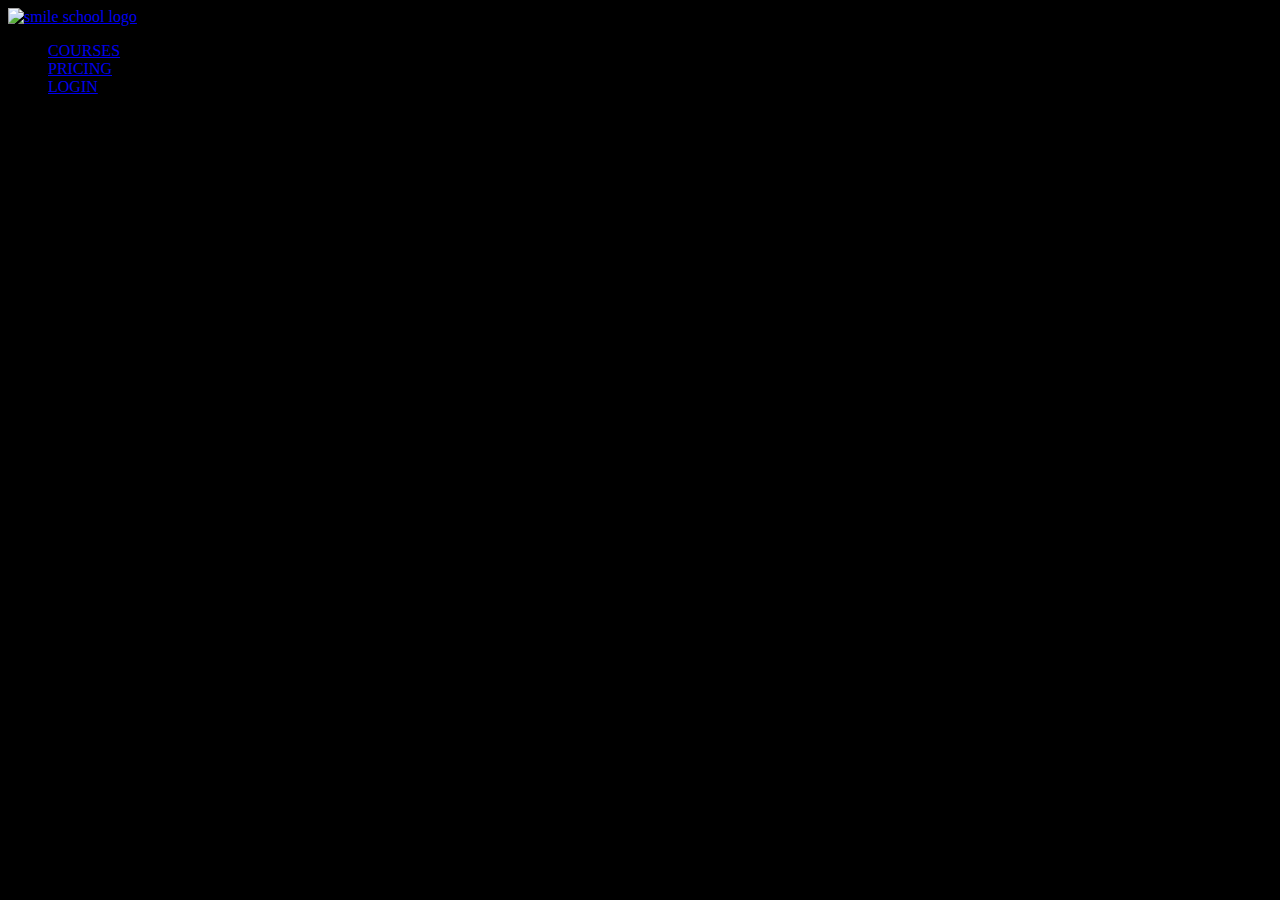
==== html_advanced/index.html @ 98559a2a "Task 0 & 1" ====
<!DOCTYPE html>
<html lang="en">

<head>
    <meta charset="UTF-8">
    <meta name="viewport" content="width=device-width, initial-scale=1.0">
    <title>Document</title>
    <style>
        body {
            background-color: black;
        }
    </style>
</head>

<body>
    <header>
        <div>
            <a href="https://www.alueducation.com/"><img src="../html_advanced/images/logo (1).png" alt="smile school logo"></a>
        </div>
        <div>
            <ul>
                <li>
                    <a href="#">COURSES</a>
                </li>
                <li>
                    <a href="#">PRICING</a>
                </li>
                <li>
                    <a href="#">LOGIN</a>
                </li>
            </ul>
        </div>
    </header>
</body>

</html>
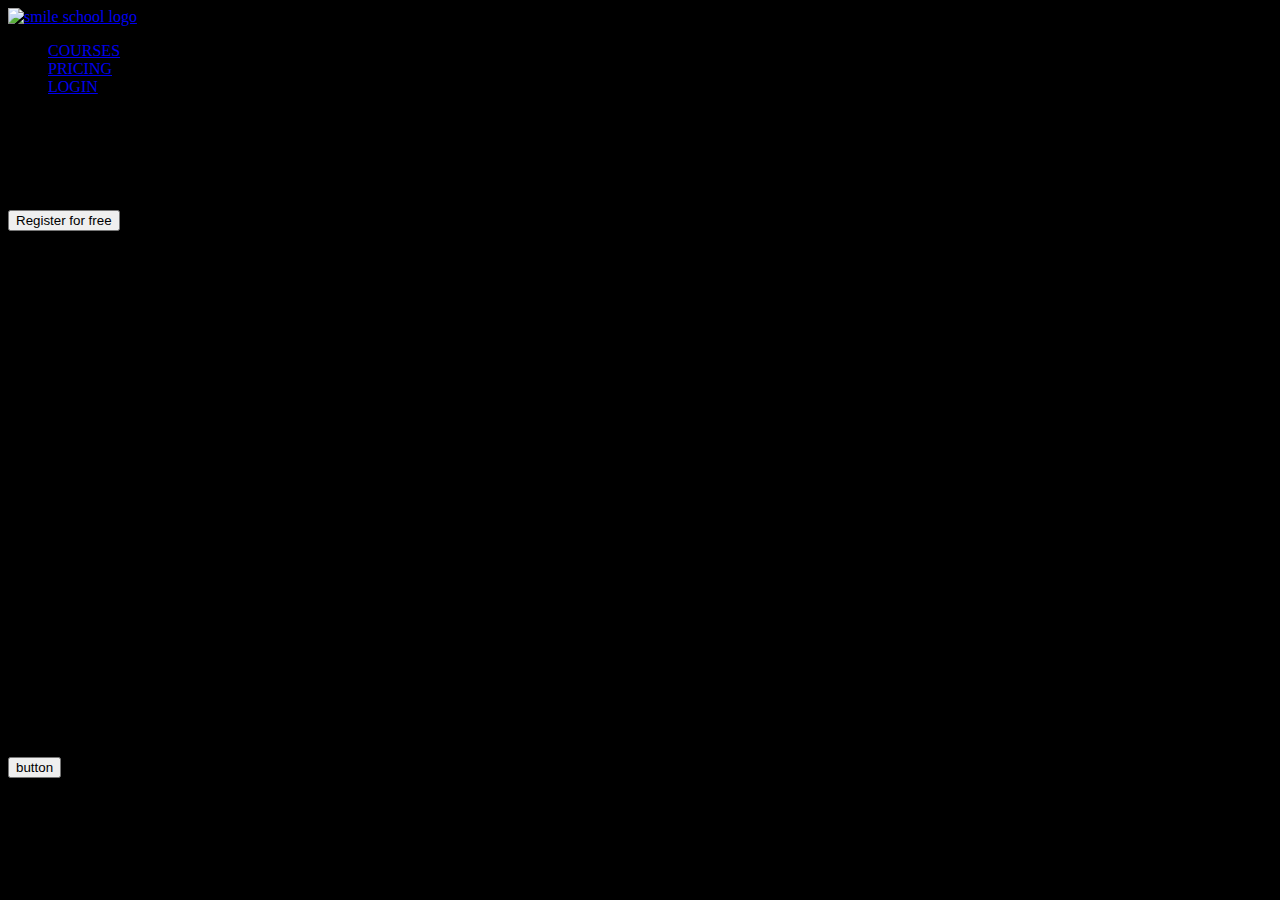
==== commit 82aaee8e: "html advanced" ====
--- a/html_advanced/index.html
+++ b/html_advanced/index.html
@@ -31,6 +31,114 @@
             </ul>
         </div>
     </header>
+    <main>
+        <section>
+            <div>
+                <h1>Get Schooled</h1>
+                <p>Lorem ipsum dolor sit amet.</p>
+                <button>Register for free</button> </div>
+            <div>
+                <h2></h2>
+                <div>
+                    <div>
+                        <img src="" alt="">
+                        <h3></h3>
+                        <p></p>
+                    </div>
+                    <div><img src="" alt="">
+                        <h3></h3>
+                        <p></p>
+                    </div>
+                    <div><img src="" alt="">
+                        <h3></h3>
+                        <p></p>
+                    </div>
+                    <div><img src="" alt="">
+                        <h3></h3>
+                        <p></p>
+                    </div>
+
+                </div>
+            </div>
+        </section>
+        <section>
+            <div><img src="" alt="">
+                <div>
+                    <blockquote></blockquote>
+                    <p></p>
+                    <p></p>
+                </div>
+            </div>
+        </section>
+        <section>
+            <h1></h1>
+            <div>
+                <div><img src="" alt="">
+                    <h2></h2>
+                    <p></p>
+                </div>
+                <div><img src="" alt=""></div>
+                <div><img src="" alt=""></div>
+                <div><img src="" alt=""></div>
+                <div>img src="" alt="">
+                    <h3></h3>
+                </div>
+                <div>
+                    <img src="" alt="">
+                    <img src="" alt="">
+                    <img src="" alt="">
+                    <img src="" alt="">
+                    <img src="" alt=""></div>
+                <p></p>
+            </div>
+        </section>
+        <section>
+            <h1></h1>
+            <div>
+                <div>
+                    <img src="" alt="">
+                    <h2></h2>
+                    <p></p>
+                </div>
+                <div>
+                    <img src="" alt="">
+                    <h2></h2>
+                    <p></p>
+                </div>
+                <div>
+                    <img src="" alt="">
+                    <h2></h2>
+                    <p></p>
+                </div>
+                <div>
+                    <img src="" alt="">
+                    <h2></h2>
+                    <p></p>
+                </div>
+                <button>button</button> </div>
+        </section>
+        <section>
+            <h1></h1>
+            <div>
+                <div>
+                    <h2></h2>
+                    <p></p>
+                </div>
+                <div>
+                    <h2></h2>
+                    <p></p>
+                </div>
+            </div>
+        </section>
+    </main>
+    <footer>
+        <div>
+            <div><img src="" alt="">
+                <a></a>
+            </div>
+            <p></p>
+        </div>
+    </footer>
 </body>
 
 </html>
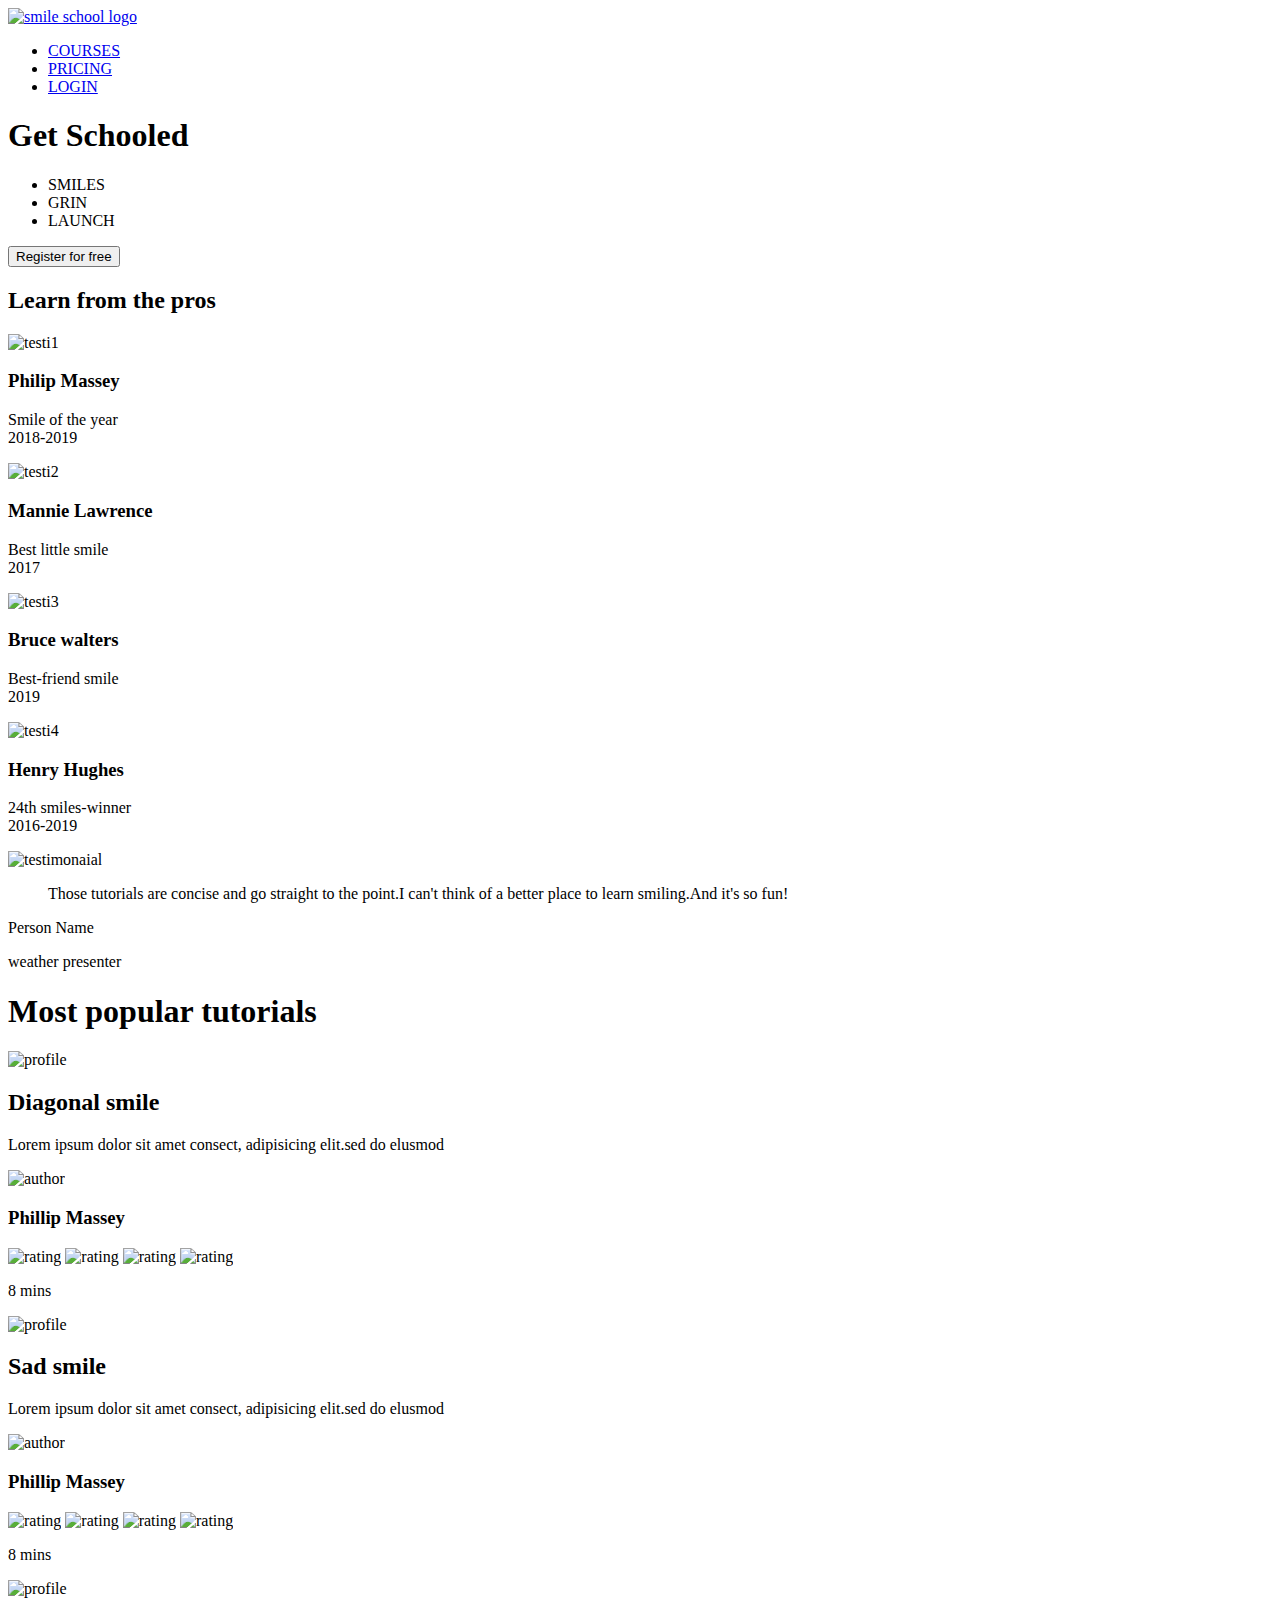
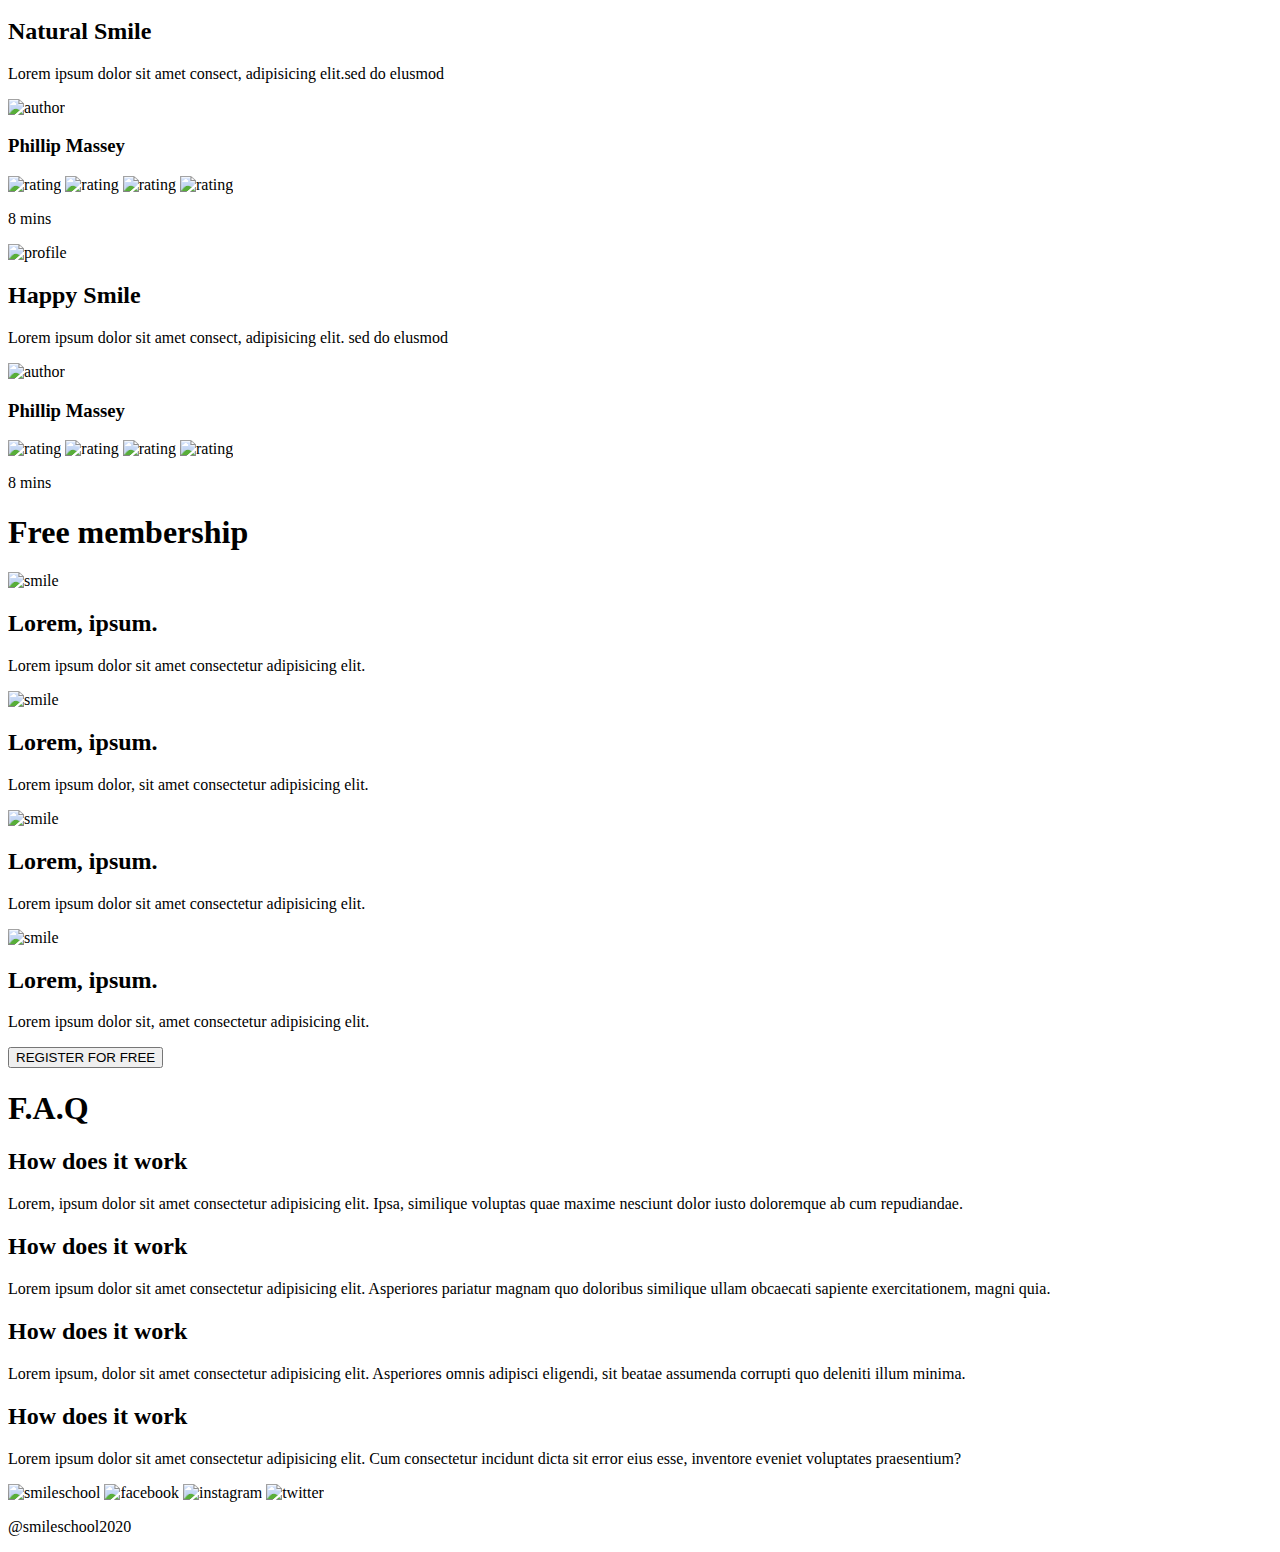
==== commit 3c01c7ca: "HTML advanced updated" ====
--- a/html_advanced/index.html
+++ b/html_advanced/index.html
@@ -4,29 +4,26 @@
 <head>
     <meta charset="UTF-8">
     <meta name="viewport" content="width=device-width, initial-scale=1.0">
-    <title>Document</title>
-    <style>
-        body {
-            background-color: black;
-        }
-    </style>
+    <title>smileschool</title>
+    <link rel="stylesheet" href="styles.css">
 </head>
 
 <body>
-    <header>
+    <!--this is the header section-->
+    <header class="header">
         <div>
-            <a href="https://www.alueducation.com/"><img src="../html_advanced/images/logo (1).png" alt="smile school logo"></a>
+            <a href="https://www.alueducation.com/ "><img src="../html_advanced/images/logo (1).png " alt="smile school logo "></a>
         </div>
         <div>
             <ul>
                 <li>
-                    <a href="#">COURSES</a>
+                    <a href="# ">COURSES</a>
                 </li>
                 <li>
-                    <a href="#">PRICING</a>
+                    <a href="# ">PRICING</a>
                 </li>
                 <li>
-                    <a href="#">LOGIN</a>
+                    <a href="# ">LOGIN</a>
                 </li>
             </ul>
         </div>
@@ -35,110 +32,207 @@
         <section>
             <div>
                 <h1>Get Schooled</h1>
-                <p>Lorem ipsum dolor sit amet.</p>
+                <p>
+                    <ul>
+                        <li>SMILES</li>
+                        <li>GRIN</li>
+                        <li>LAUNCH</li>
+                    </ul>
+                </p>
                 <button>Register for free</button> </div>
             <div>
-                <h2></h2>
-                <div>
-                    <div>
-                        <img src="" alt="">
-                        <h3></h3>
-                        <p></p>
-                    </div>
-                    <div><img src="" alt="">
-                        <h3></h3>
-                        <p></p>
-                    </div>
-                    <div><img src="" alt="">
-                        <h3></h3>
-                        <p></p>
-                    </div>
-                    <div><img src="" alt="">
-                        <h3></h3>
-                        <p></p>
-                    </div>
-
-                </div>
-            </div>
-        </section>
-        <section>
-            <div><img src="" alt="">
-                <div>
-                    <blockquote></blockquote>
-                    <p></p>
-                    <p></p>
-                </div>
-            </div>
-        </section>
-        <section>
-            <h1></h1>
-            <div>
-                <div><img src="" alt="">
-                    <h2></h2>
-                    <p></p>
-                </div>
-                <div><img src="" alt=""></div>
-                <div><img src="" alt=""></div>
-                <div><img src="" alt=""></div>
-                <div>img src="" alt="">
-                    <h3></h3>
-                </div>
-                <div>
-                    <img src="" alt="">
-                    <img src="" alt="">
-                    <img src="" alt="">
-                    <img src="" alt="">
-                    <img src="" alt=""></div>
-                <p></p>
-            </div>
-        </section>
-        <section>
-            <h1></h1>
-            <div>
-                <div>
-                    <img src="" alt="">
-                    <h2></h2>
-                    <p></p>
-                </div>
-                <div>
-                    <img src="" alt="">
-                    <h2></h2>
-                    <p></p>
-                </div>
-                <div>
-                    <img src="" alt="">
-                    <h2></h2>
-                    <p></p>
-                </div>
-                <div>
-                    <img src="" alt="">
-                    <h2></h2>
-                    <p></p>
-                </div>
-                <button>button</button> </div>
-        </section>
-        <section>
-            <h1></h1>
-            <div>
-                <div>
-                    <h2></h2>
-                    <p></p>
-                </div>
-                <div>
-                    <h2></h2>
-                    <p></p>
-                </div>
-            </div>
+                <h2>Learn from the pros</h2>
+                <div>
+                    <div>
+                        <img src="../html_advanced/images/homeimg.png " alt="testi1 ">
+                        <h3>Philip Massey</h3>
+                        <p>Smile of the year<br>2018-2019</p>
+                    </div>
+                    <div><img src="../html_advanced/images/homeimg2.png " alt="testi2 ">
+                        <h3>Mannie Lawrence</h3>
+                        <p>Best little smile
+                            <br>2017</p>
+                    </div>
+                    <div><img src="../html_advanced/images/homeimg3.png " alt="testi3">
+                        <h3>Bruce walters</h3>
+                        <p>Best-friend smile<br>2019</p>
+                    </div>
+                    <div><img src="../html_advanced/images/homeimg4.png " alt="testi4 ">
+                        <h3>Henry Hughes</h3>
+                        <p>24th smiles-winner
+                            <br>2016-2019</p>
+                    </div>
+                </div>
+            </div>
+        </section>
+        <!--------------testimonials----------->
+        <section>
+            <div>
+                <img src="../html_advanced/images/testimonial.png " alt="testimonaial ">
+                <div>
+                    <blockquote>Those tutorials are concise and go straight to the point.I can't think of a better place to learn smiling.And it's so fun!</blockquote>
+                    <p>Person Name</p>
+                    <p>weather presenter</p>
+                </div>
+            </div>
+        </section>
+
+
+        <!----------- Most popular tutorial----->
+        <section>
+            <h1>Most popular tutorials</h1>
+
+            <div>
+                <div>
+                    <img src="../html_advanced/images/testi1.png " alt="profile ">
+                    <h2>Diagonal smile</h2>
+                    <p>Lorem ipsum dolor sit amet consect, adipisicing elit.sed do elusmod</p>
+                    <div>
+                        <img src="./images/testimonial.png " alt="author ">
+                        <h3>Phillip Massey</h3>
+                    </div>
+                    <div>
+                        <div>
+                            <img src="../html_advanced/images/Star_1.png " alt="rating ">
+                            <img src="../html_advanced/images/Star_1.png " alt="rating ">
+                            <img src="../html_advanced/images/Star_1.png " alt="rating ">
+                            <img src="../html_advanced/images/Star_1.png " alt="rating ">
+
+                        </div>
+                        <p>8 mins</p>
+                    </div>
+                </div>
+
+                <div>
+                    <img src="../html_advanced/images/testi2.png " alt="profile ">
+                    <h2>Sad smile</h2>
+                    <p>Lorem ipsum dolor sit amet consect, adipisicing elit.sed do elusmod</p>
+                    <div>
+                        <img src="./images/testimonial.png " alt="author ">
+                        <h3>Phillip Massey</h3>
+                    </div>
+                    <div>
+                        <div>
+
+                            <img src="../html_advanced/images/Star_1.png " alt="rating ">
+                            <img src="../html_advanced/images/Star_1.png " alt="rating ">
+                            <img src="../html_advanced/images/Star_1.png " alt="rating ">
+                            <img src="../html_advanced/images/Star_1.png " alt="rating ">
+                        </div>
+                        <p>8 mins</p>
+                    </div>
+                </div>
+
+                <div>
+                    <img src="../html_advanced/images/testi3.png " alt="profile ">
+                    <h2>Natural Smile</h2>
+                    <p>Lorem ipsum dolor sit amet consect, adipisicing elit.sed do elusmod</p>
+                    <div>
+                        <img src="./images/testimonial.png " alt="author ">
+                        <h3>Phillip Massey</h3>
+                    </div>
+                    <div>
+                        <div>
+                            <img src="../html_advanced/images/Star_1.png " alt="rating ">
+                            <img src="../html_advanced/images/Star_1.png " alt="rating ">
+                            <img src="../html_advanced/images/Star_1.png " alt="rating ">
+                            <img src="../html_advanced/images/Star_1.png " alt="rating ">
+
+                        </div>
+                        <p>8 mins</p>
+                    </div>
+                </div>
+
+                <div>
+                    <img src="../html_advanced/images/testi4.png " alt="profile ">
+                    <h2>Happy Smile</h2>
+                    <p>Lorem ipsum dolor sit amet consect, adipisicing elit. sed do elusmod</p>
+                    <div>
+                        <img src="./images/testimonial.png " alt="author ">
+                        <h3>Phillip Massey</h3>
+                    </div>
+                    <div>
+                        <div>
+                            <img src="../html_advanced/images/Star_1.png " alt="rating ">
+                            <img src="../html_advanced/images/Star_1.png " alt="rating ">
+                            <img src="../html_advanced/images/Star_1.png " alt="rating ">
+                            <img src="../html_advanced/images/Star_1.png " alt="rating ">
+
+                        </div>
+                        <p>8 mins</p>
+                    </div>
+                </div>
+
+            </div>
+        </section>
+
+
+        <!--------------Free membership-->
+        <section>
+            <h1>Free membership</h1>
+            <div>
+                <div>
+                    <img src="../html_advanced/images/smile.png" alt="smile">
+                    <h2>Lorem, ipsum.</h2>
+                    <p>Lorem ipsum dolor sit amet consectetur adipisicing elit.</p>
+                </div>
+                <div>
+                    <img src="../html_advanced/images/smile.png" alt="smile ">
+                    <h2>Lorem, ipsum.</h2>
+                    <p>Lorem ipsum dolor, sit amet consectetur adipisicing elit.</p>
+                </div>
+                <div>
+                    <img src="../html_advanced/images/smile.png " alt="smile ">
+                    <h2>Lorem, ipsum.</h2>
+                    <p>Lorem ipsum dolor sit amet consectetur adipisicing elit.</p>
+                </div>
+                <div>
+                    <img src="../html_advanced/images/smile.png " alt="smile ">
+                    <h2>Lorem, ipsum.</h2>
+                    <p>Lorem ipsum dolor sit, amet consectetur adipisicing elit.</p>
+                </div>
+                <button>REGISTER FOR FREE</button> </div>
+        </section>
+        <!---------FAQ PART------->
+        <section>
+            <h1>F.A.Q</h1>
+            <div>
+                <div>
+                    <h2>How does it work</h2>
+                    <p>Lorem, ipsum dolor sit amet consectetur adipisicing elit. Ipsa, similique voluptas quae maxime nesciunt dolor iusto doloremque ab cum repudiandae.</p>
+                </div>
+                <div>
+                    <h2>How does it work</h2>
+                    <p>Lorem ipsum dolor sit amet consectetur adipisicing elit. Asperiores pariatur magnam quo doloribus similique ullam obcaecati sapiente exercitationem, magni quia.</p>
+                </div>
+                <div>
+                    <h2>How does it work</h2>
+                    <p>Lorem ipsum, dolor sit amet consectetur adipisicing elit. Asperiores omnis adipisci eligendi, sit beatae assumenda corrupti quo deleniti illum minima.</p>
+
+                    <div>
+                        <h2>How does it work</h2>
+                        <p>Lorem ipsum dolor sit amet consectetur adipisicing elit. Cum consectetur incidunt dicta sit error eius esse, inventore eveniet voluptates praesentium?</p>
+                    </div>
         </section>
     </main>
     <footer>
+
+        <!---------FOOTER-->
         <div>
-            <div><img src="" alt="">
-                <a></a>
-            </div>
-            <p></p>
+            <div><img src="../html_advanced/images/logo (1).png " alt="smileschool">
+                <a>
+                    <img src="../html_advanced/images/Combined Shape.png" alt="facebook "> </a>
+                <a>
+                    <img src="../html_advanced/images/Combined Shape (2).png " alt="instagram"> </a>
+                <a>
+                    <img src="../html_advanced/images/Combined Shape (1).png " alt="twitter "> </a>
+
+            </div>
+            <p>@smileschool2020</p>
         </div>
     </footer>
 </body>
 
 </html>
+
+</html>
